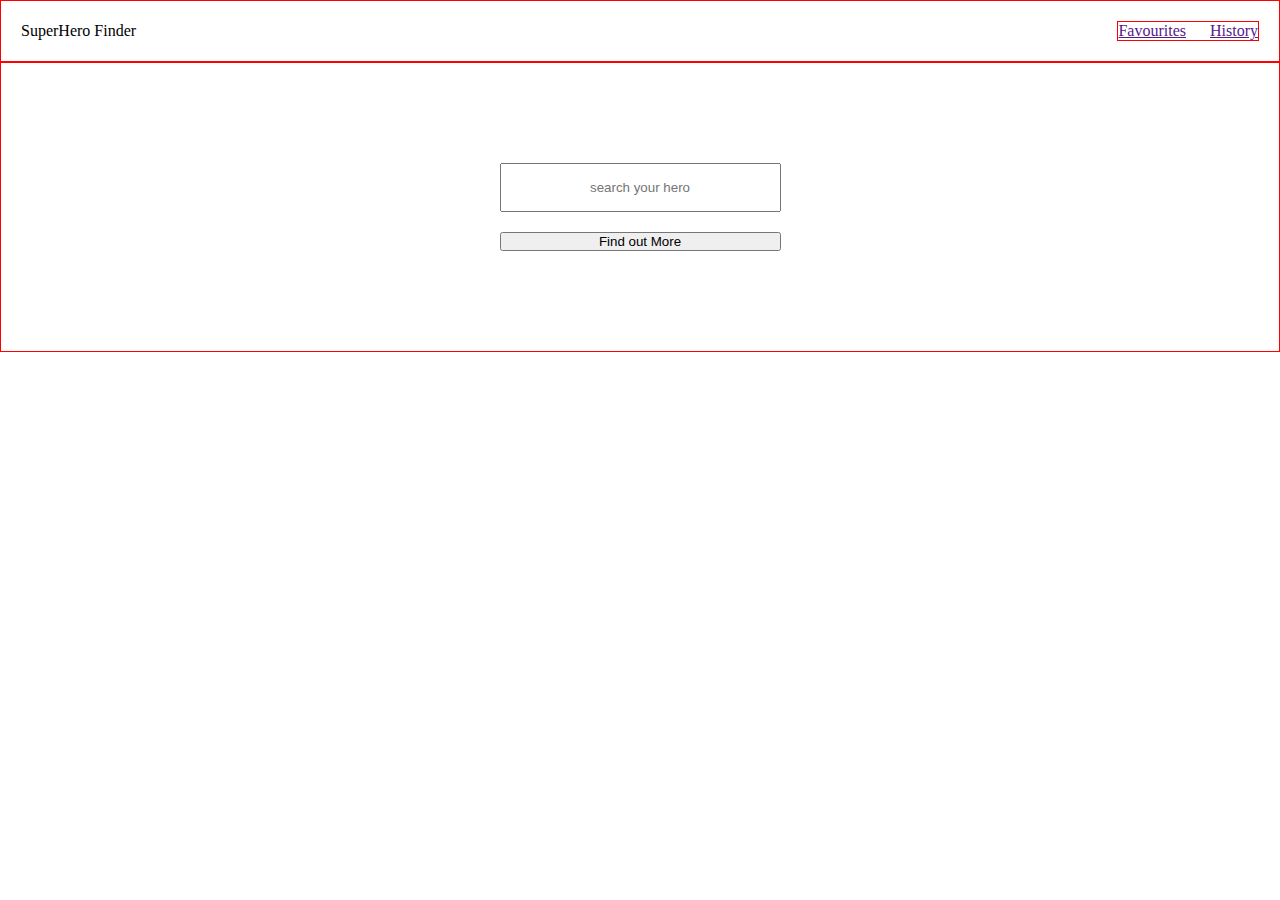
==== index.html @ 959b349f "inital files" ====
<!DOCTYPE html>
<html lang="en">
<head>
    <meta charset="UTF-8">
    <meta http-equiv="X-UA-Compatible" content="IE=edge">
    <meta name="viewport" content="width=device-width, initial-scale=1.0">
    <link rel="stylesheet" href="style.css">
    <title>Superhero Api</title>
</head>
<body>
    <header>
        <p>SuperHero Finder</p>
        <nav>
            <a href="">Favourites</a>
            <a href="">History</a>
        </nav>
    </header>
    <main>
        <div class="main-container">
            <div class="search-bar-container">
                <input type="text" placeholder="search your hero">
                <button>Find out More</button>
            </div>

        </div>

    </main>
    <script src="script.js"></script>
</body>
</html>
---- style.css ----
*{
    margin: 0px;
    padding: 0px;
}

/*Landing page styling , Contains Header and Search Bar*/

header{
    border: 1px solid red;
    height: auto;
    padding: 20px;
    display: flex;
    justify-content: space-between;
    align-items: center;
}

nav{
    border: 1px red solid;
}

nav :nth-child(2){
    padding-left: 20px;
}

.main-container{
    border: red 1px solid;
    display: flex;
    justify-content: center;
    padding: 100px 20px;
}

.search-bar-container{
    display: flex;
    flex-direction: column;  
}

.search-bar-container input{
    text-align: center;
    padding: 15px 50px;
    margin-bottom: 20px;
}

/* */
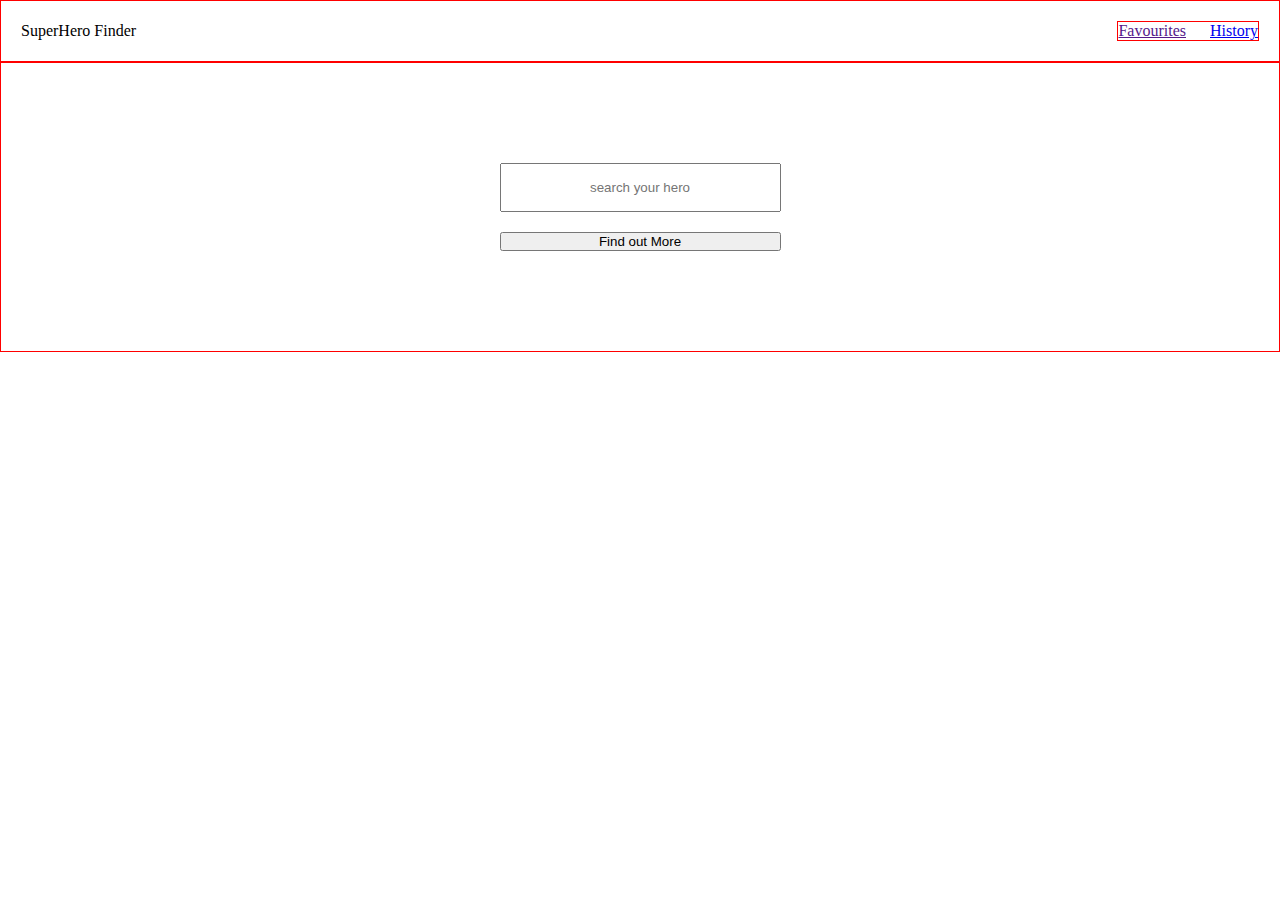
==== commit 4d0dd37e: "changes to index.html" ====
--- a/index.html
+++ b/index.html
@@ -12,19 +12,19 @@
         <p>SuperHero Finder</p>
         <nav>
             <a href="">Favourites</a>
-            <a href="">History</a>
+            <a href="hero.breakdown.html">History</a>
         </nav>
     </header>
     <main>
         <div class="main-container">
             <div class="search-bar-container">
-                <input type="text" placeholder="search your hero">
+                <input id="user-input" type="text" placeholder="search your hero">
                 <button>Find out More</button>
             </div>
 
         </div>
 
     </main>
-    <script src="script.js"></script>
+    <script type="module" src="./js/script.js"></script>
 </body>
 </html>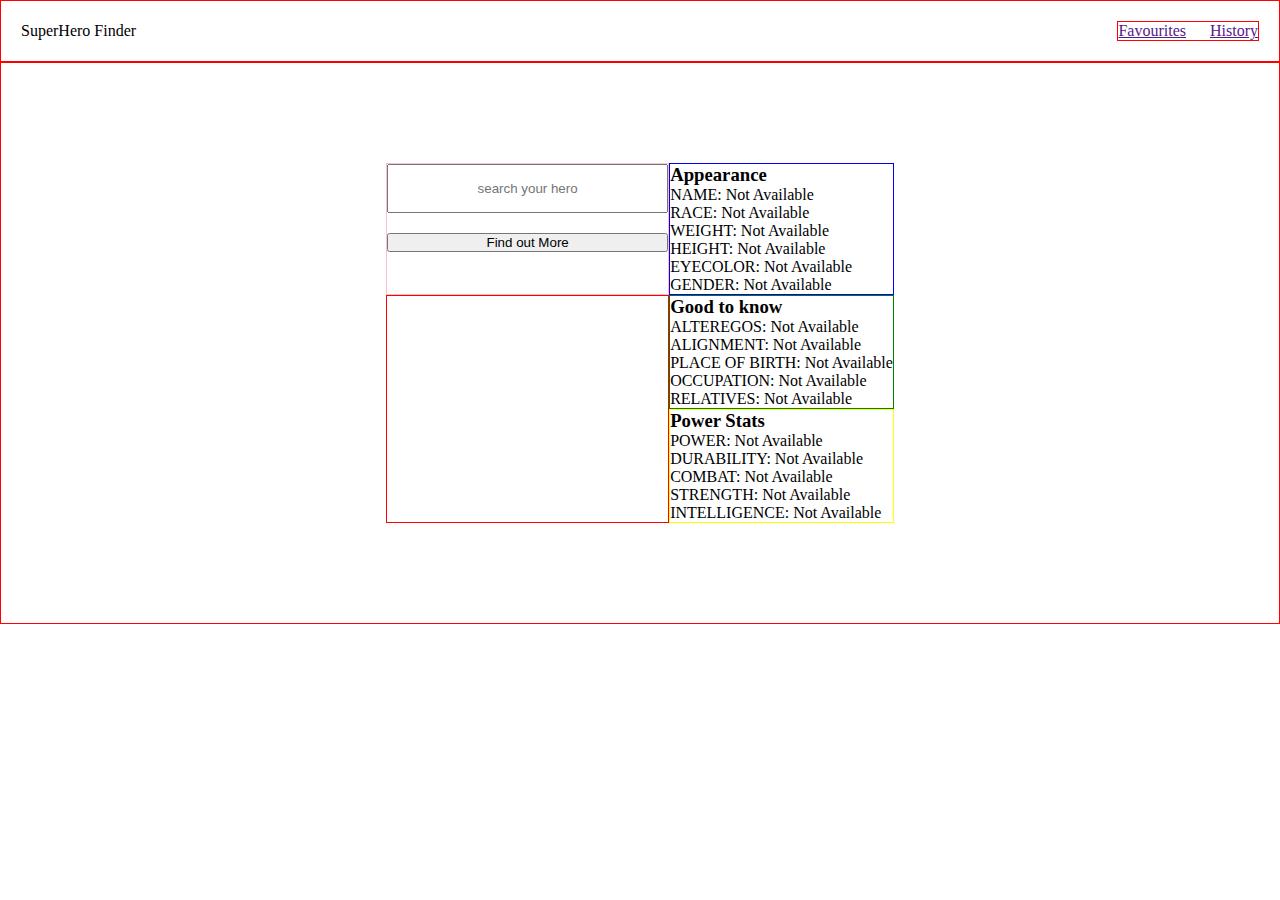
==== commit 8b2bc643: "Full java fix" ====
--- a/index.html
+++ b/index.html
@@ -12,18 +12,52 @@
         <p>SuperHero Finder</p>
         <nav>
             <a href="">Favourites</a>
-            <a href="hero.breakdown.html">History</a>
+            <a href="">History</a>
         </nav>
     </header>
     <main>
         <div class="main-container">
             <div class="search-bar-container">
-                <input id="user-input" type="text" placeholder="search your hero">
-                <button>Find out More</button>
+                <input id="hero-input" type="text" placeholder="search your hero">
+                <button id="get-hero">Find out More</button>
             </div>
 
+        <div id="hero-img">
+            <img src="" alt="">
         </div>
 
+        <div id="hero-appearance">
+            <h3>Appearance</h3>
+            <p id="fullName"></p>
+            <p id="race"></p>
+            <p id="weight"></p>
+            <p id="height"></p>
+            <p id="eyeColor"></p>
+            <p id="gender"></p>
+        </div>
+
+        <div id="hero-extras">
+            <h3>Good to know</h3>
+            <p id="alter-egos"></p>
+            <p id="alignment"></p>
+            <p id="place-of-birth"></p>
+            <p id="occupation"></p>
+            <p id="relatives"></p>
+        </div>
+
+        <div id="hero-stats">
+            <h3>Power Stats</h3>
+            <p id="power"></p>
+            <p id="durability"></p>
+            <p id="combat"></p>
+            <p id="speed"></p>
+            <p id="strength"></p>
+            <p id="intelligence"></p>
+        </div>
+    </div>
+
+
+        
     </main>
     <script type="module" src="./js/script.js"></script>
 </body>
--- a/style.css
+++ b/style.css
@@ -24,14 +24,21 @@
 
 .main-container{
     border: red 1px solid;
-    display: flex;
+    display: grid;
     justify-content: center;
     padding: 100px 20px;
+    grid-template-areas: 
+    "searchBar heroApp"
+    "heroImg heroExtras"
+    "heroImg heroStats"
+    ;
 }
 
 .search-bar-container{
     display: flex;
-    flex-direction: column;  
+    flex-direction: column; 
+    grid-area: searchBar; 
+    border: pink solid 1px;
 }
 
 .search-bar-container input{
@@ -40,4 +47,24 @@
     margin-bottom: 20px;
 }
 
+#hero-img{
+    grid-area: heroImg;
+    border: red 1px solid;
+}
+
+#hero-appearance{
+    grid-area: heroApp;
+    border: blue 1px solid;
+}
+
+#hero-extras{
+    grid-area: heroExtras;
+    border: green 1px solid;
+}
+
+#hero-stats{
+    grid-area: heroStats;
+    border: yellow 1px solid;
+}
+
 /* */